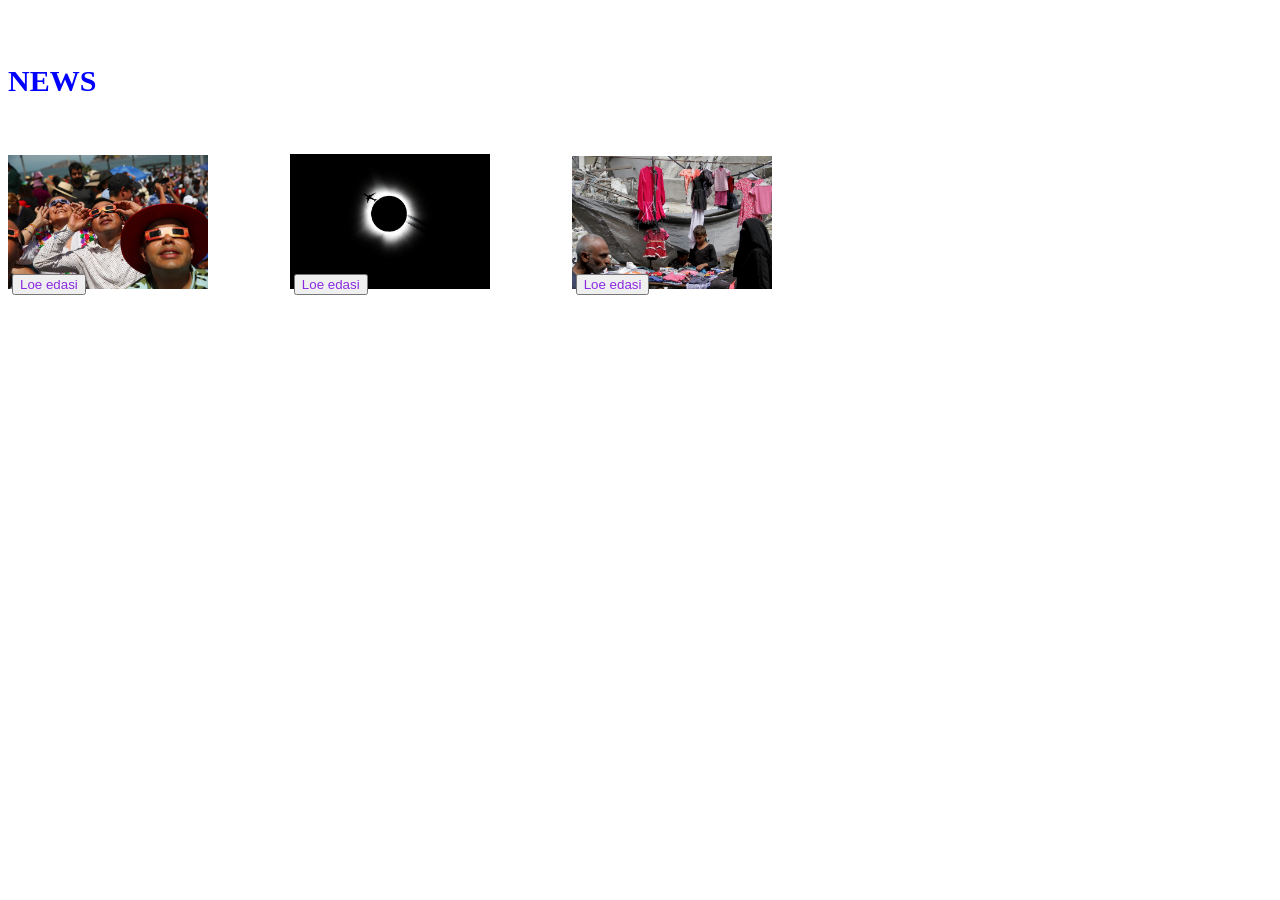
==== Lesson 3 kodutöö/index.html @ 4c9dbbbb "Lesson 3 kodutöö" ====
<!DOCTYPE html>
<html>
    <head>
        <title>Lesson 3</title>
        
        <link rel="stylesheet" href= "./styles.css">

        <style>
         h1 {
         font-size: 30px;
         color: blue;
          }
        

        </style>

        <br> <br>

  <head> 
    <body> 
      <h1>NEWS</h1>

        <br> <br>
        
        
        <div1>
            <img width="200px" src="../Lesson 3 kodutöö/Picture1.jpg"> </div1>

          <button class="button-30" role="button">Loe edasi</button></div2>
         
         
         <div3>
            <img width="200px" src="../Lesson 3 kodutöö/Picture2.jpg">
          </div3>

         <div4><button class="button-30" role="button">Loe edasi</button></div4>
            
           <div5>
                <img width="200px" src="../Lesson 3 kodutöö/Picture3.jpg">
            </div5>
            
            <div6><button class="button-30" role="button">Loe edasi</button></div6>
               
</body>
</html>
---- Lesson 3 kodutöö/styles.css ----
/*
Element {
    atribute: value;
    atribute: value;
    atribute: value;
    atribute: value;
    atribute: value;
    atribute: value;
    ....
}
*/
.div1{
    width: 20px;
    height: 15px;
    padding-left: 10px;
    padding-right: 20px;
    margin: 20px;
}
.div2 {padding-left: 20px;
padding-right: 20px; margin: 10px;}

.button-30 {position: relative;
    margin-top: 20px;
    right: 200px;color:blueviolet }
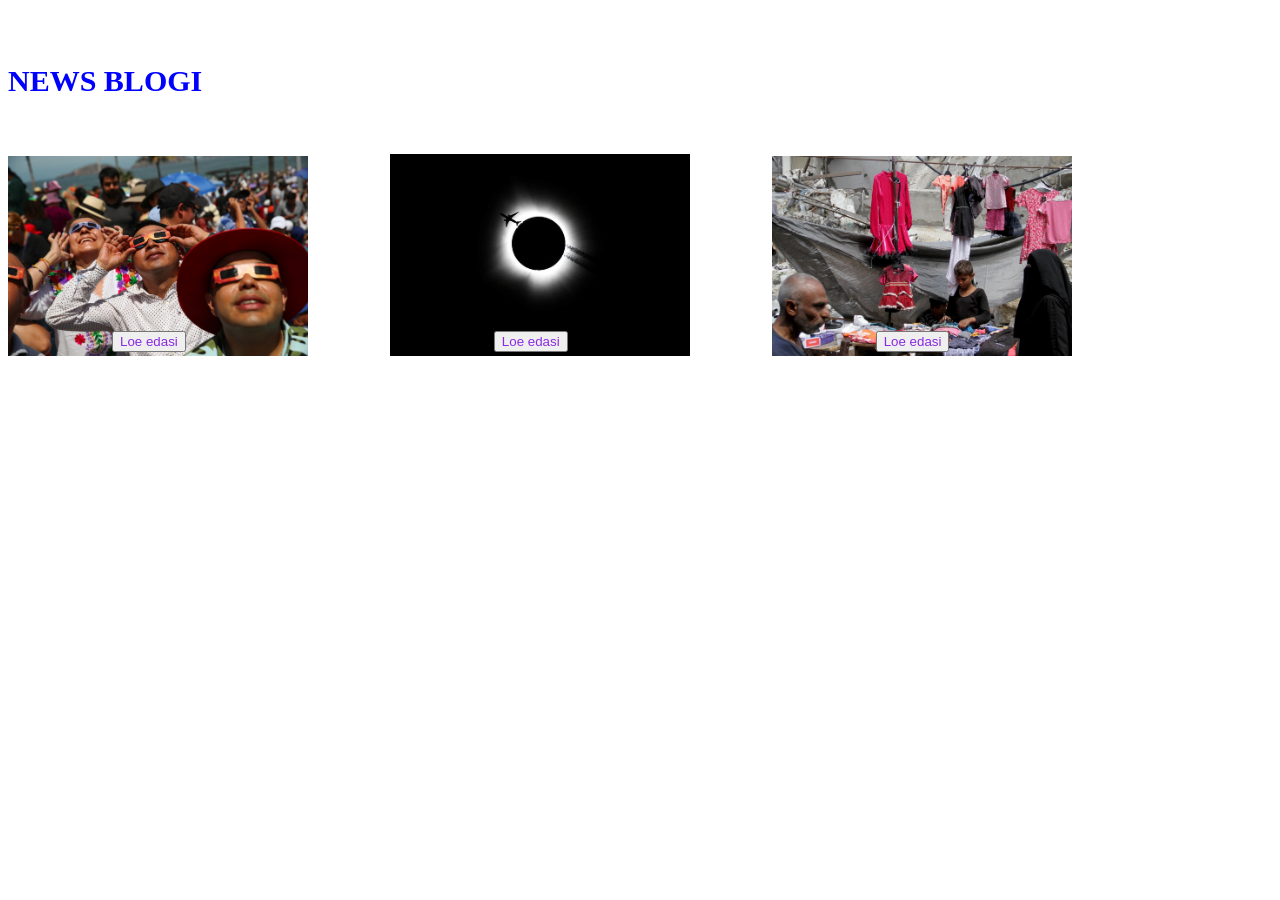
==== commit 0f6a89bd: "Lesson 3 kodutöö" ====
--- a/Lesson 3 kodutöö/index.html
+++ b/Lesson 3 kodutöö/index.html
@@ -18,25 +18,25 @@
 
   <head> 
     <body> 
-      <h1>NEWS</h1>
+      <h1>NEWS BLOGI</h1>
 
         <br> <br>
         
         
         <div1>
-            <img width="200px" src="../Lesson 3 kodutöö/Picture1.jpg"> </div1>
+            <img width="300px" src="../Lesson 3 kodutöö/Picture1.jpg"> </div1>
 
           <button class="button-30" role="button">Loe edasi</button></div2>
          
          
          <div3>
-            <img width="200px" src="../Lesson 3 kodutöö/Picture2.jpg">
+            <img width="300px" src="../Lesson 3 kodutöö/Picture2.jpg">
           </div3>
 
          <div4><button class="button-30" role="button">Loe edasi</button></div4>
             
            <div5>
-                <img width="200px" src="../Lesson 3 kodutöö/Picture3.jpg">
+                <img width="300px" src="../Lesson 3 kodutöö/Picture3.jpg">
             </div5>
             
             <div6><button class="button-30" role="button">Loe edasi</button></div6>
--- a/Lesson 3 kodutöö/styles.css
+++ b/Lesson 3 kodutöö/styles.css
@@ -20,5 +20,5 @@
 padding-right: 20px; margin: 10px;}
 
 .button-30 {position: relative;
-    margin-top: 20px;
+    bottom: 10px;
     right: 200px;color:blueviolet }
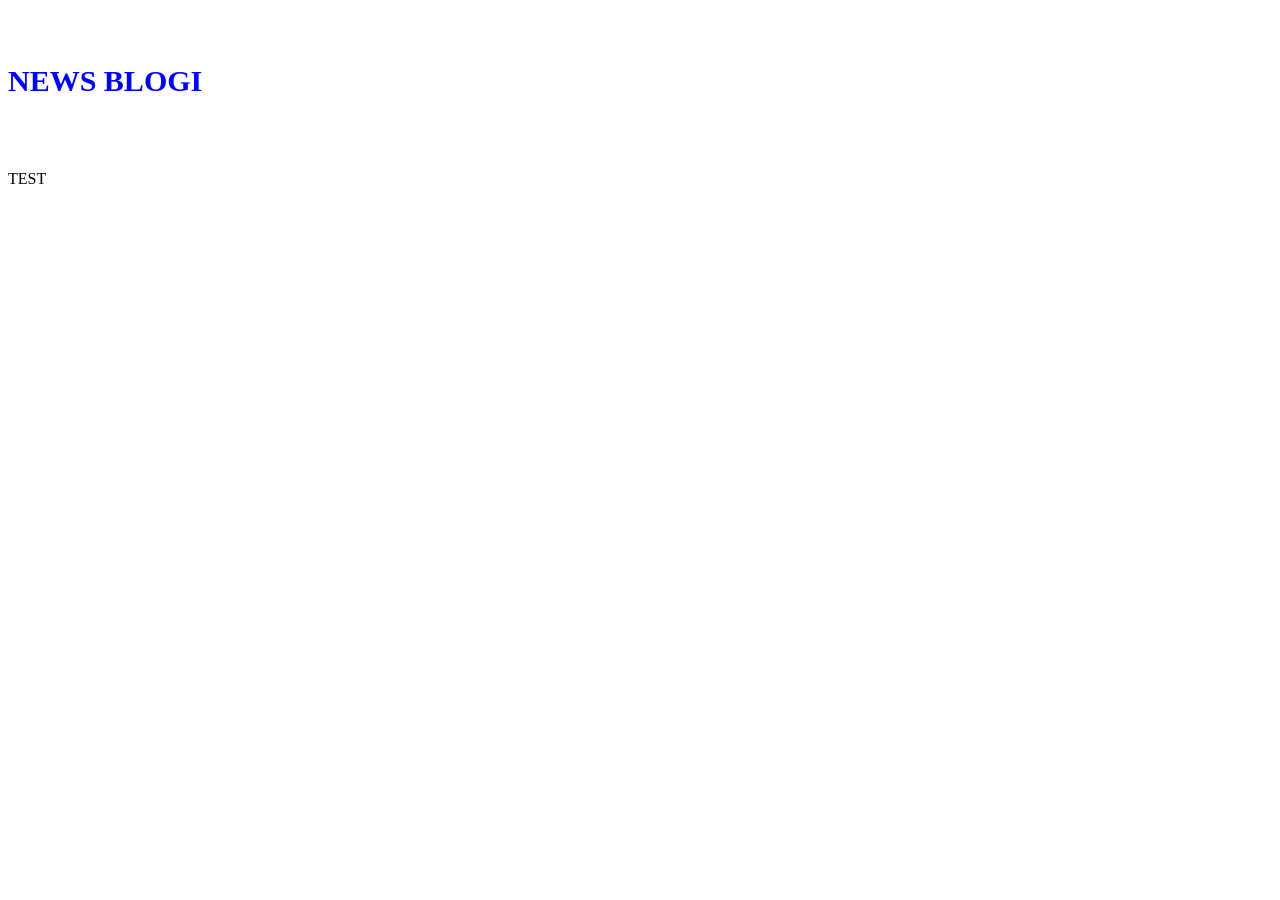
==== commit 922b89a0: "lesson 3 kodutöö" ====
--- a/Lesson 3 kodutöö/index.html
+++ b/Lesson 3 kodutöö/index.html
@@ -3,7 +3,7 @@
     <head>
         <title>Lesson 3</title>
         
-        <link rel="stylesheet" href= "./styles.css">
+        <link rel="stylesheet" href= "./style.css">
 
         <style>
          h1 {
@@ -21,25 +21,7 @@
       <h1>NEWS BLOGI</h1>
 
         <br> <br>
-        
-        
-        <div1>
-            <img width="300px" src="../Lesson 3 kodutöö/Picture1.jpg"> </div1>
-
-          <button class="button-30" role="button">Loe edasi</button></div2>
-         
-         
-         <div3>
-            <img width="300px" src="../Lesson 3 kodutöö/Picture2.jpg">
-          </div3>
-
-         <div4><button class="button-30" role="button">Loe edasi</button></div4>
-            
-           <div5>
-                <img width="300px" src="../Lesson 3 kodutöö/Picture3.jpg">
-            </div5>
-            
-            <div6><button class="button-30" role="button">Loe edasi</button></div6>
-               
-</body>
-</html>+        <div>
+            <p class="overIMG">TEST</p>
+            <img src="./     >
+        </div>
--- a/Lesson 3 kodutöö/style.css
+++ b/Lesson 3 kodutöö/style.css
@@ -0,0 +1,51 @@
+/*
+Element {
+    atribute: value;
+    atribute: value;
+    atribute: value;
+    atribute: value;
+    atribute: value;
+    atribute: value;
+    ....
+}
+*/
+
+
+.button-30 {position:relative;
+    bottom: 20px;
+    right: 300px;
+    color:rgb(26, 4, 153) }
+
+    .color {color:rgb(187, 38, 38);
+font-size: 20px; margin-top: 20px;margin-bottom: 20px;}
+
+.div1 {height: 30px; 
+    width: 30px;
+    padding: 10px;
+    padding-left: 20px;
+    padding-right: 20px;
+margin-bottom:20px ;}
+
+
+
+
+.div2 { height: 20px;
+        width: 200px;
+    padding-left:  10px; 
+padding-right: 10px;
+margin: 20px;}
+
+.div3 {height: 20px;
+    width: 200px;
+padding-left:  10px; 
+padding-right: 10px;
+margin:  20px;
+              
+}
+
+
+
+
+
+
+
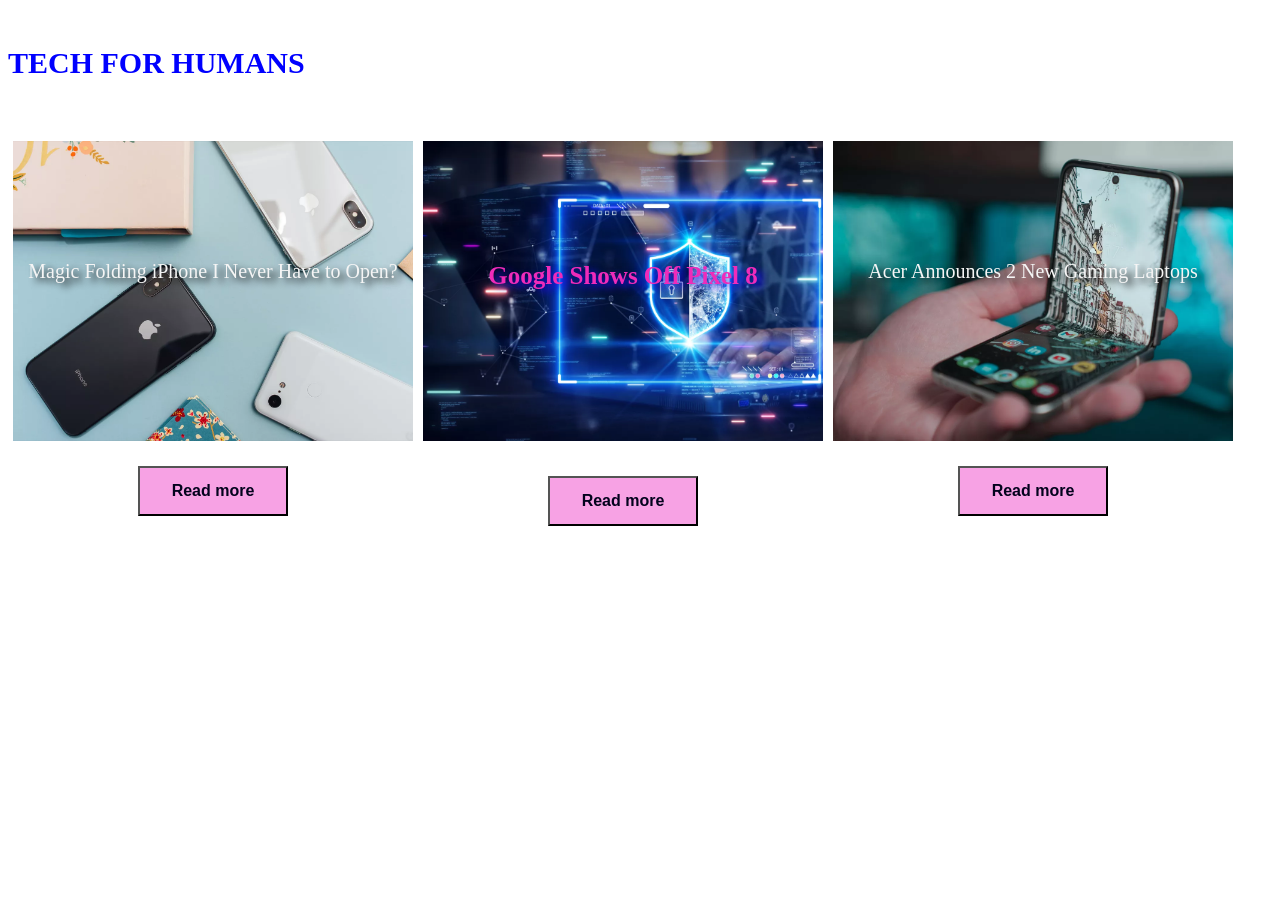
==== commit b592a7b2: "Lesson 3 kodutöö" ====
--- a/Lesson 3 kodutöö/index.html
+++ b/Lesson 3 kodutöö/index.html
@@ -1,6 +1,9 @@
 <!DOCTYPE html>
 <html>
     <head>
+        <meta name="viewport" content="width=device-width, initial-scale=1">
+        <meta charset="UTF-8"> 
+        
         <title>Lesson 3</title>
         
         <link rel="stylesheet" href= "./style.css">
@@ -10,18 +13,33 @@
          font-size: 30px;
          color: blue;
           }
-        
+        </style>
 
-        </style>
+        <br> 
+
+  <head> 
+    <body> 
+      <h1>TECH FOR HUMANS</h1>
 
         <br> <br>
 
-  <head> 
-    <body> 
-      <h1>NEWS BLOGI</h1>
+                    <div class=row>  
+            
+                    <div class="overIMG2">
+                
+                        <p class="overIMGPara">Magic Folding iPhone I Never Have to Open?  </p>
+                        <button class="btn">Read more</button> 
+                         </div>
 
-        <br> <br>
-        <div>
-            <p class="overIMG">TEST</p>
-            <img src="./     >
-        </div>
+                         <div class="overIMG3">
+                        <p class="overIMGPara1">Google Shows Off Pixel 8 </p>
+                         <button class="btn">Read more</button>
+                        </div>
+                
+            
+                         <div class="overIMG4">
+                         <p class="overIMGPara">Acer Announces 2 New Gaming Laptops </p>
+                         <button class="btn">Read more</button>
+                          </div>
+                      </body>
+                    </html>
--- a/Lesson 3 kodutöö/style.css
+++ b/Lesson 3 kodutöö/style.css
@@ -11,37 +11,76 @@
 */
 
 
-.button-30 {position:relative;
-    bottom: 20px;
-    right: 300px;
-    color:rgb(26, 4, 153) }
+        * {
+        box-sizing: border-box;}
+  
+        .row {
+        display: flex;}
+  
+        
+                .overIMG2  {
+                    background-image: url("./arnel-hasanovic-4oWSXdeAS2g-unsplash-3aa9018ab1a74e9796b929882a9e133e.webp");
+                    height: 300px;
+                    width: 400px;
+                    line-height: 200px;
+                    text-align: center;
+                    background-size: cover;
+                    padding: 10px; 
+                    margin: 5px;}
 
-    .color {color:rgb(187, 38, 38);
-font-size: 20px; margin-top: 20px;margin-bottom: 20px;}
-
-.div1 {height: 30px; 
-    width: 30px;
-    padding: 10px;
-    padding-left: 20px;
-    padding-right: 20px;
-margin-bottom:20px ;}
+                .overIMG3 {background-image: url("./GettyImages-1543007160-fed1bcabdee14029b83e5e7a2a0c06f6.webp");
+                    height: 300px;
+                    width: 400px;
+                    line-height: 200px;
+                    text-align: center;
+                    background-size: cover;
+                    padding: 10px;
+                    margin:5px;}
 
 
+                .overIMG4  { background-image: url("./onur-binay-uk5FrhKtr7E-unsplash-61bd7ebecee043dbad9abd9677638b3f.webp" );
+                    height: 300px;
+                    width: 400px;
+                    line-height: 200px;
+                    text-align: center;
+                    background-size: cover;
+                    padding:10px; margin:5px; }
 
+              .overIMGPara {
+                    text-shadow: 6px 4px 7px rgb(0 0 0 / 90%);
+                    color:whitesmoke;
+                    font-size: 20px;}
 
-.div2 { height: 20px;
-        width: 200px;
-    padding-left:  10px; 
-padding-right: 10px;
-margin: 20px;}
+                    .overIMGPara1 {text-shadow: 6px 4px 7px rgba(25, 14, 235, 0.9);
+                        color:rgb(239, 43, 186);
+                        font-size: 25px; font-weight: bold;
 
-.div3 {height: 20px;
-    width: 200px;
-padding-left:  10px; 
-padding-right: 10px;
-margin:  20px;
-              
-}
+                    }
+                        
+                        
+                    .btn  { 
+                        
+                        color:rgb(3, 3, 29);
+                        height:50px;
+                        width: 150px;
+                        background-color:rgb(247, 162, 228);
+                        right:00px;
+                        left:50%; 
+                        bottom: 10px;
+                        top: 50%;
+                        font-size: 16px;
+                        font-weight: bold;
+                        text-align: center;
+                        padding:12px 24px }
+
+                        
+                        
+            	           
+  
+                        
+    
+   
+                
 
 
 
@@ -49,3 +88,8 @@
 
 
 
+
+
+
+
+
